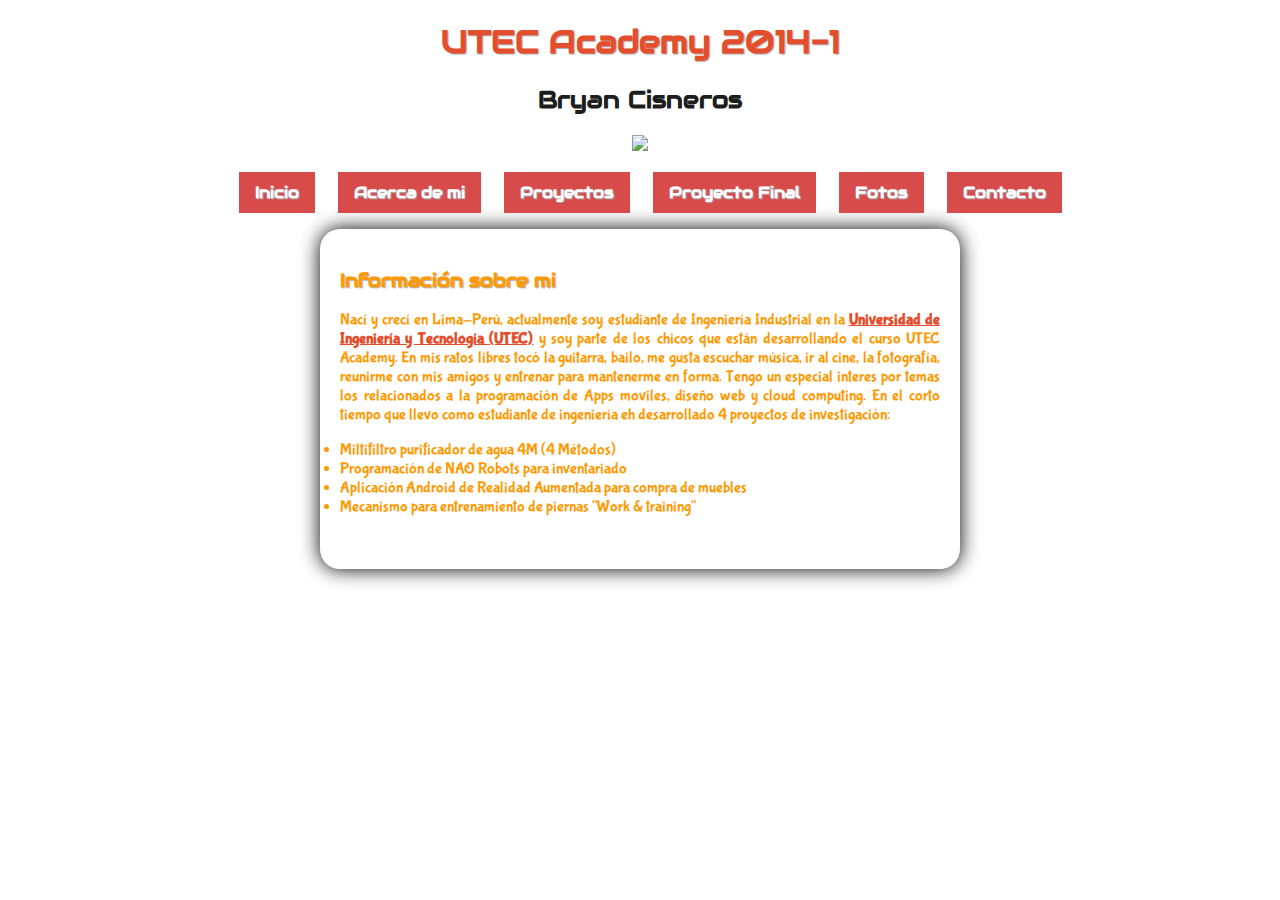
==== aboutme.html @ ff6c4e7a "1st upload webpage UTECAcademy" ====
<!DOCTYPE html>
<html Lang="es">
    <head>
    	<meta charset='utf-8'>
    	<link rel="stylesheet" href="stylesheet.css">
    	<link href='http://fonts.googleapis.com/css?family=Audiowide&effect=crackle|destruction|vintage' rel='stylesheet' type='text/css'>
    	<link href='http://fonts.googleapis.com/css?family=Bubblegum+Sans&subset=latin-ext,latin' rel='stylesheet' type='text/css'>
		<title>UTEC Academy 2014-1</title>
    </head>

	<body>
		<div id='contenido'>
			<header>
				<hgroup>
					<h1><div class="font-effect-vintage">UTEC Academy 2014-1</div></h1>
					<h2><div class="font-effect-destruction">Bryan Cisneros</div></h2>
					<img src="https://lh6.googleusercontent.com/-qPCFtD3sjDc/U7jUc6wy64I/AAAAAAAAJWw/NcpmQd0Tvdg/s642-no/IMG_20140703_150156.jpg" width="122" heidht="124"/>
				</hgroup>
				<nav id='nav'>
					<ul>
						<li><a href="./index.html">Inicio</a></li>
						<li><a href="./aboutme.html">Acerca de mi</a></li>
						<li><a href="./projects.html">Proyectos</a></li>
						<li><a href="./finalproject.html">Proyecto Final</a></li>
						<li><a href="./photos.html">Fotos</a></li>
						<li><a href="./contact.html">Contacto</a></li>					
					</ul>
				</nav>
			</header>
			<section>
				<div id='TextoPr'>
					<article>
						<hgroup>
							<h3><div class="font-effect-crackle">Información sobre mi</div></h3>
						</hgroup>
						<p align="justify"> Nací y crecí en Lima-Perú, actualmente soy estudiante de Ingeniería Industrial en la <a href="https://www.utec.edu.pe">Universidad de Ingeniería y Tecnología (UTEC)</a> y soy parte de los chicos que están desarrollando el curso UTEC Academy. En mis ratos libres tocó la guitarra, bailo, me gusta escuchar música, ir al cine, la fotografía, reunirme con mis amigos y entrenar para mantenerme en forma. Tengo un especial interes por temas los relacionados a la programación de Apps moviles, diseño web y cloud computing. En el corto tiempo que llevo como estudiante de ingeniería eh desarrollado 4 proyectos de investigación: </p>
						<li>Miltifiltro purificador de agua 4M (4 Métodos)</li>
						<li>Programación de NAO Robots para inventariado</li>
						<li>Aplicación Android de Realidad Aumentada para compra de muebles</li>
						<li>Mecanismo para entrenamiento de piernas "Work & training"</li>
					</article>
					<aside>
						<ul class="social">
							<li><a href="https://www.facebook.com/bryan.ck13" id="face" class="imago"><img src="http://luisvelito.com/imagenes/facebook.png" alt="" class="imaga"></a></li>
							<li><a href="https://twitter.com/BryanCK13" id="twt" class="imago"><img src="http://luisvelito.com/imagenes/twitter.png" alt="" class="imaga"></a></li>
							<li><a href="https://www.youtube.com/channel/UCgxFTXNFF3WHPOBeEp3RtaA" id="yut" class="imago"><img src="http://luisvelito.com/imagenes/youtube.png" alt="" class="imaga"></a></li>
							<li><a href="" id="in" class="imago"><img src="http://luisvelito.com/imagenes/linkedin.png" alt="" class="imaga"></a></li>
							<li><a href="" id="vim" class="imago"><img src="http://luisvelito.com/imagenes/vimeo.png" alt="" class="imaga"></a></li>
						</ul>
					</aside>

				</div>
			</section>
		</div>
	</body>

</html>
---- stylesheet.css ----
body
{
	background-image: url('http://www.pulsarmedia.eu/data/media/3/Crystalcave_1920X1200_Wallpaper.jpg');
	font-family: 'Bubblegum Sans', cursive;
}
#contenido
{
	width: 960px;
	margin: 0 auto;
	text-align: center;
}
h1
{
	color: #e44e2d;
	font-family: 'Audiowide', cursive;
	text-shadow: 1px 1px 1px #aaa;
}
h2
{
	color: #1d1d1d;
	font-family: 'Audiowide', cursive;
}
nav ul li
{
	display: inline-block;
	margin-right: 20px;
	color: #FFF;
	font-family: 'Audiowide', cursive;
	text-shadow: 1px 1px 1px #aaa;
	cursor: pointer;
}
#nav li a 
{
	background-color: #D74B4B;
	color: #FFF;
	text-decoration: none;
	padding: 10px 16px;
	display: block;
}
#nav li a:hover
{
	background-color: #434343;
}


#TextoPr
{
	width: 600px;
	height: 300px;
	background-image: url('http://www.pulsarmedia.eu/data/media/69/Minimalist%20Artwork%20Pulsarmedia%20Wallpaper.jpg');
	color: #FF9900;
	margin: 0 auto;
	text-align: left;
	border-radius: 20px;
	padding: 20px;
	box-shadow: 0px 0px 20px rgba(0,0,0,5);
}

#contenido #TextoPr ul.social{
position:relative;
width:255px;
height:30px;
overflow:hidden;
left:40%;
margin-left: -114px;
}
#contenido #TextoPr ul.social li
{
display:block;
position:relative;
margin-left:20px;
width:31px;
height:30px;
overflow:hidden;
float:left;
}
#contenido #TextoPr ul.social li a
{
	display:block;
	position:relative;
	width:31px;
	height:30px;
	overflow:hidden;
}
#contenido #TextoPr ul li a#face:hover{
-moz-transition-property: background-color;
 -moz-transition-duration: 0.5s;
 -webkit-transition-property: background-color;
 -webkit-transition-duration: 0.5s;
 -o-transition-property: background-color;
 -o-transition-duration: 0.5s;
background-color: #0154A0;
}
#contenido #TextoPr ul li a#twt:hover{
-moz-transition-property: background-color;
 -moz-transition-duration: 0.5s;
 -webkit-transition-property: background-color;
 -webkit-transition-duration: 0.5s;
 -o-transition-property: background-color;
 -o-transition-duration: 0.5s;
background-color: #00B2FF;
}
#contenido #TextoPr ul li a#yut:hover{
-moz-transition-property: background-color;
 -moz-transition-duration: 0.5s;
 -webkit-transition-property: background-color;
 -webkit-transition-duration: 0.5s;
 -o-transition-property: background-color;
 -o-transition-duration: 0.5s;
background-color: #ee3631;
}
#contenido #TextoPr ul li a#in:hover{
-moz-transition-property: background-color;
 -moz-transition-duration: 0.5s;
 -webkit-transition-property: background-color;
 -webkit-transition-duration: 0.5s;
 -o-transition-property: background-color;
 -o-transition-duration: 0.5s;
background-color: #336699;
}
#contenido #TextoPr ul li a#vim:hover{
-moz-transition-property: background-color;
 -moz-transition-duration: 0.5s;
 -webkit-transition-property: background-color;
 -webkit-transition-duration: 0.5s;
 -o-transition-property: background-color;
 -o-transition-duration: 0.5s;
background-color: #5B7778
}
h3
{
	font-family: 'Audiowide', cursive;
	text-shadow: 1px 1px 1px #aaa;

}
a
{
	color: #e44e2d;
	font-weight: bold;
}




<!--esto es un comentario -->


















#miCanvas
{
	position: absolute;
	bottom: 0px;
	left: 0px;

}
meter
{
	background-color: #FFF;
	padding: 5px;
	border-radius: 5px;
	color: #e44e2d;
	margin-left: 20px;
	width: 200px;
}
label
{
	display: block;
}
#btnSubmit
{
	border: none;
	background-color: #FFF;
	color:#4dafe3;
	padding: 4px;
	margin: 20px;
	cursor: pointer;
}
#calificacion
{
	width: 150px;
	-webkit-appearance:none;
	background-color: #FFF;
	height: 20px;
	border-radius: 5px;
	cursor: pointer;
}
#calificacion::-webkit-slider-thumb
{
	-webkit-appearance:none;
	background-color: #4dafe3;
	border-radius: 10px;
	height: 15px;
	width: 10px;
}
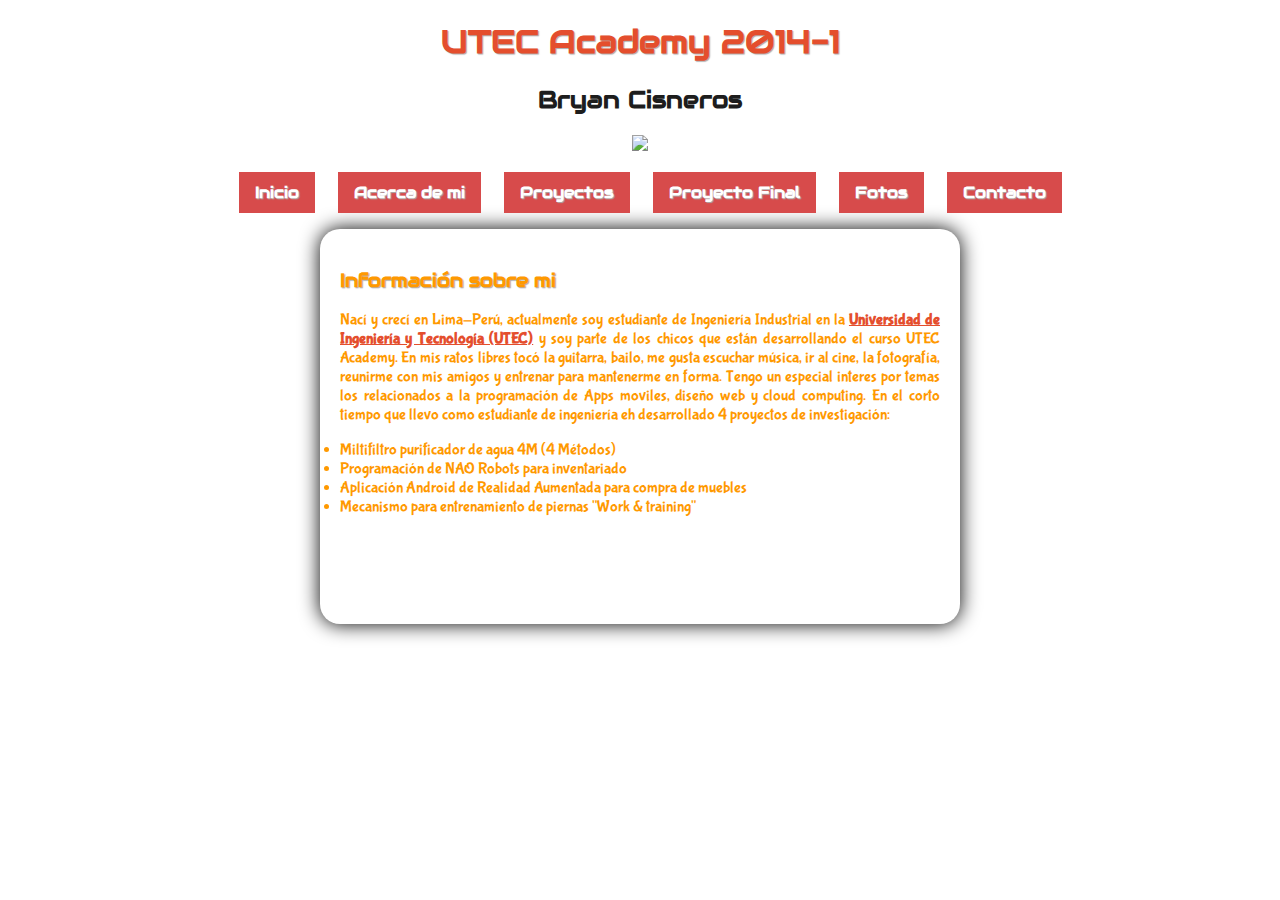
==== commit 8e00014d: "Adding LikeButtonWP on Index" ====
--- a/aboutme.html
+++ b/aboutme.html
@@ -48,7 +48,6 @@
 							<li><a href="" id="vim" class="imago"><img src="http://luisvelito.com/imagenes/vimeo.png" alt="" class="imaga"></a></li>
 						</ul>
 					</aside>
-
 				</div>
 			</section>
 		</div>
--- a/stylesheet.css
+++ b/stylesheet.css
@@ -46,7 +46,7 @@
 #TextoPr
 {
 	width: 600px;
-	height: 300px;
+	height: 355px;
 	background-image: url('http://www.pulsarmedia.eu/data/media/69/Minimalist%20Artwork%20Pulsarmedia%20Wallpaper.jpg');
 	color: #FF9900;
 	margin: 0 auto;
